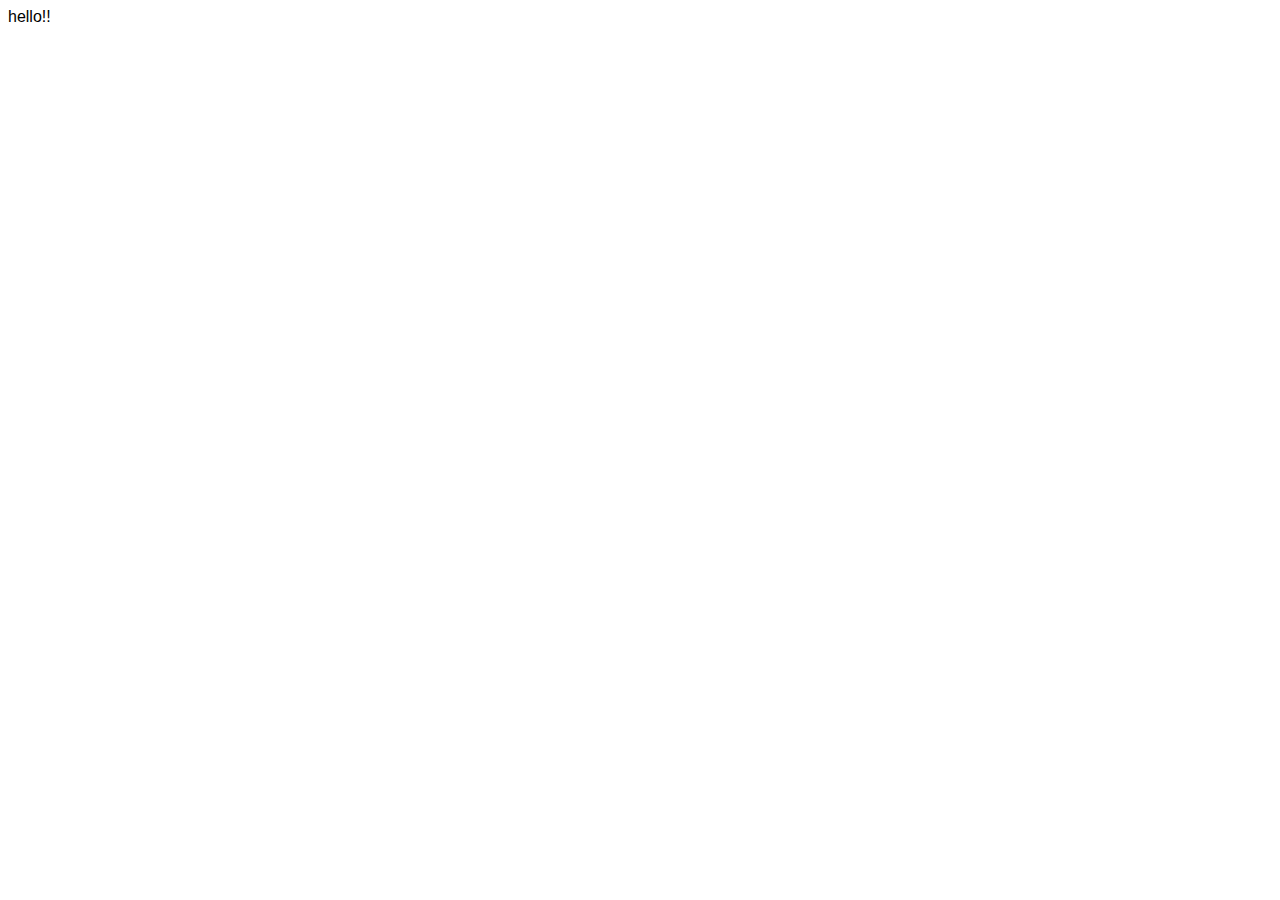
==== popup.html @ a784a133 "make extension display stuff" ====
<!doctype html>
<!--
 This page is shown when the extension button is clicked, because the
 "browser_action" field in manifest.json contains the "default_popup" key with
 value "popup.html".
 -->
<html>
  <head>
    <title>Getting Started Extension's Popup</title>
    <style>
      body {
        font-family: "Segoe UI", "Lucida Grande", Tahoma, sans-serif;
        font-size: 100%;
      }
      #status {
        /* avoid an excessively wide status text */
        white-space: pre;
        text-overflow: ellipsis;
        overflow: hidden;
        max-width: 400px;
      }
    </style>

    <!--
      - JavaScript and HTML must be in separate files: see our Content Security
      - Policy documentation[1] for details and explanation.
      -
      - [1]: https://developer.chrome.com/extensions/contentSecurityPolicy
     -->
    <script src="popup.js"></script>
  </head>
  <body>
    <div id="status"></div>
  </body>
</html>
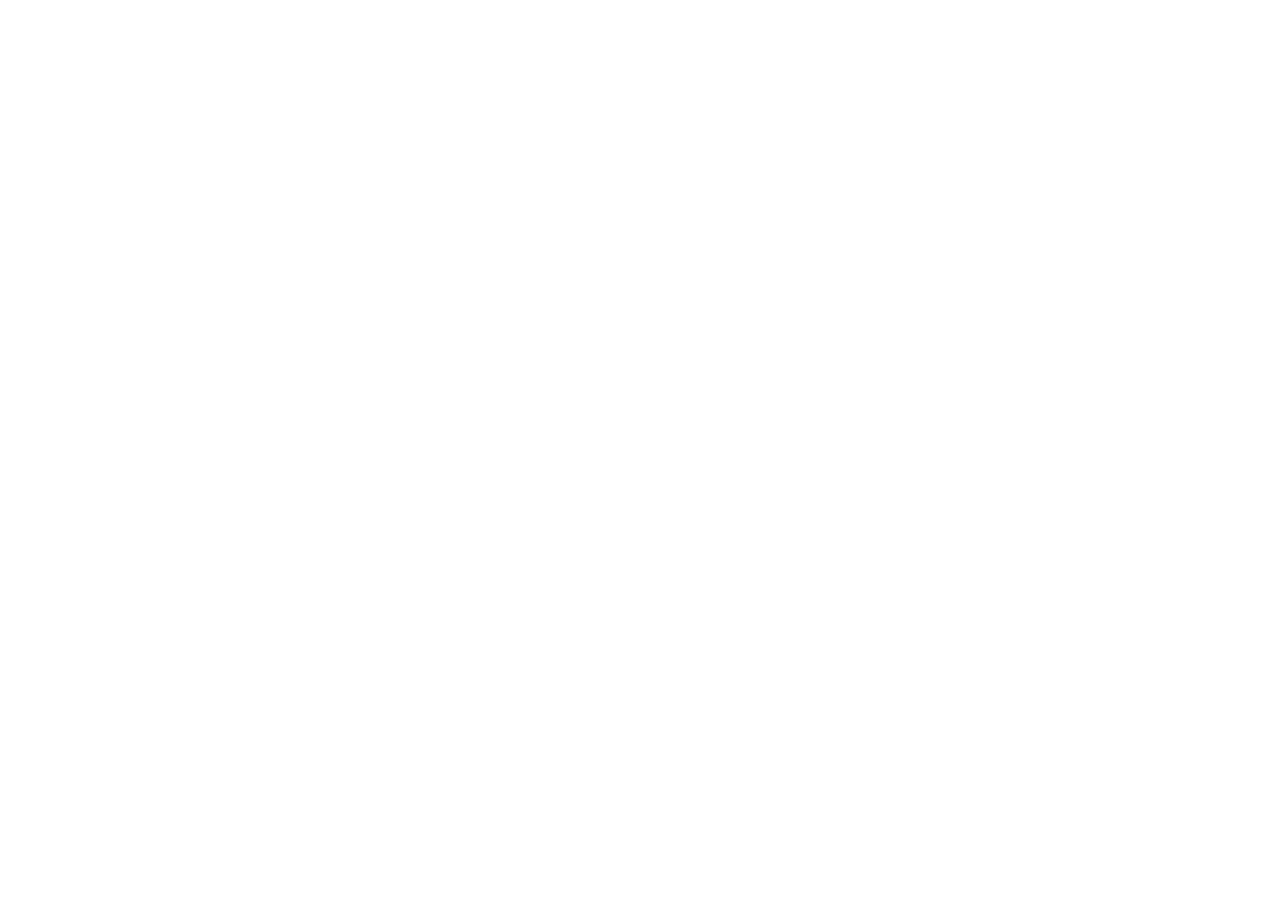
==== commit 689461e1: "attempts that don't work" ====
--- a/popup.html
+++ b/popup.html
@@ -6,7 +6,7 @@
  -->
 <html>
   <head>
-    <title>Getting Started Extension's Popup</title>
+    <title>Make Blackout Poetry</title>
     <style>
       body {
         font-family: "Segoe UI", "Lucida Grande", Tahoma, sans-serif;
